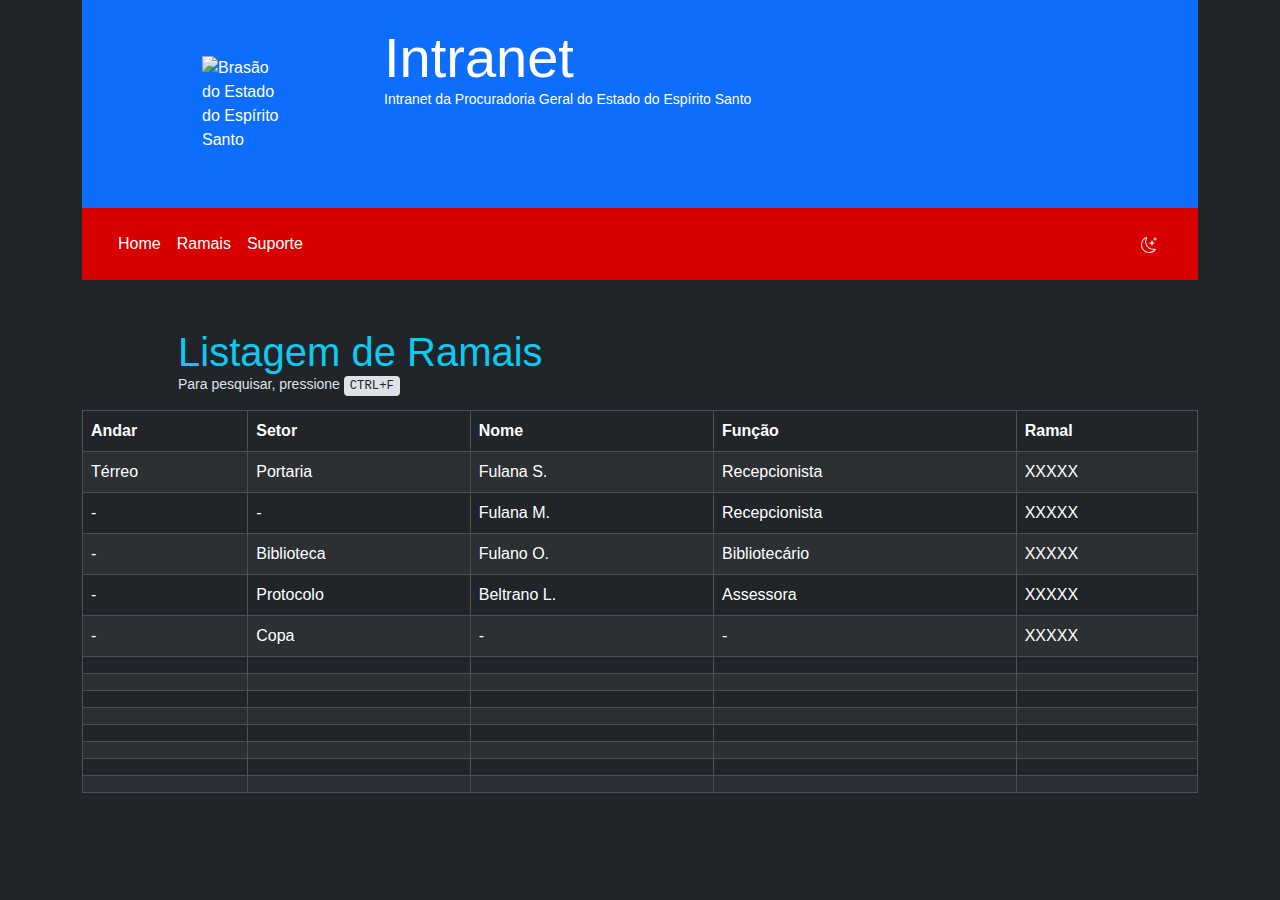
==== Ramais/index.html @ e653f0e8 "Bordas na tabela" ====
<!DOCTYPE html>
<html lang="pt-br" data-bs-theme="dark">
<head>
    <meta charset="UTF-8">
    <meta name="Description" content="Estudo de bootstrap tentando recriar o Intranet">
    <meta name="keywords" content="Bootstrap, HTML, CSS, JavaScript, estudo">
    <meta name="author" content="Gabriel Lascosck de Oliveira">
    <meta name="viewport" content="width=device-width, initial-scale=1.0">
    <link href="https://cdn.jsdelivr.net/npm/bootstrap@5.3.3/dist/css/bootstrap.min.css" rel="stylesheet" integrity="sha384-QWTKZyjpPEjISv5WaRU9OFeRpok6YctnYmDr5pNlyT2bRjXh0JMhjY6hW+ALEwIH" crossorigin="anonymous">
    <link rel="stylesheet" href="/style.css">
    <script src="https://cdn.jsdelivr.net/npm/bootstrap@5.3.3/dist/js/bootstrap.bundle.min.js" integrity="sha384-YvpcrYf0tY3lHB60NNkmXc5s9fDVZLESaAA55NDzOxhy9GkcIdslK1eN7N6jIeHz" crossorigin="anonymous"></script>
    <link rel="stylesheet" href="https://cdn.jsdelivr.net/npm/bootstrap-icons@1.11.3/font/bootstrap-icons.min.css">
    <script src="/scripts/main.js" defer></script>
    <title>Ramais</title>
</head>
<body>
    <div class="container-fluid">
        <header class="container">
            <div class="p-4 bg-primary text-white"> <!-- padding 4, background de cor primaria e texto branco. my-4 ainda não sei do que se trata-->
                <div class="row">
                    <div class="col-sm-2">
                        <img src="/assets/brasaoespiritosanto.png" class="float-start" alt="Brasão do Estado do Espírito Santo" style="width: 80px;">
                    </div>
                    <div class="col-8">
                        <h1 class="display-4">Intranet</h1>
                        <h1 class="small">Intranet da Procuradoria Geral do Estado do Espírito Santo</h1>
                    </div>
                </div>
            </div>
            <div class="">
                <nav class="navbar navbar-expand-sm">
                    <div class="container-fluid">
                        <ul class="navbar-nav">
                            <li class="nav-item"><a class="nav-link" href="/">Home</a></li>
                            <li class="nav-item"><a class="nav-link" href="/Ramais/">Ramais</a></li>
                            <li class="nav-item"><a class="nav-link" href="#">Suporte</a></li>
                        </ul>
                        <ul class="navbar-nav">
                            <li class="nav-item"><button id="darkbutton" class="btn"><svg xmlns="http://www.w3.org/2000/svg" width="16" height="16" fill="currentColor" class="bi bi-moon-stars" viewBox="0 0 16 16">
                                <path d="M6 .278a.77.77 0 0 1 .08.858 7.2 7.2 0 0 0-.878 3.46c0 4.021 3.278 7.277 7.318 7.277q.792-.001 1.533-.16a.79.79 0 0 1 .81.316.73.73 0 0 1-.031.893A8.35 8.35 0 0 1 8.344 16C3.734 16 0 12.286 0 7.71 0 4.266 2.114 1.312 5.124.06A.75.75 0 0 1 6 .278M4.858 1.311A7.27 7.27 0 0 0 1.025 7.71c0 4.02 3.279 7.276 7.319 7.276a7.32 7.32 0 0 0 5.205-2.162q-.506.063-1.029.063c-4.61 0-8.343-3.714-8.343-8.29 0-1.167.242-2.278.681-3.286"/>
                                <path d="M10.794 3.148a.217.217 0 0 1 .412 0l.387 1.162c.173.518.579.924 1.097 1.097l1.162.387a.217.217 0 0 1 0 .412l-1.162.387a1.73 1.73 0 0 0-1.097 1.097l-.387 1.162a.217.217 0 0 1-.412 0l-.387-1.162A1.73 1.73 0 0 0 9.31 6.593l-1.162-.387a.217.217 0 0 1 0-.412l1.162-.387a1.73 1.73 0 0 0 1.097-1.097zM13.863.099a.145.145 0 0 1 .274 0l.258.774c.115.346.386.617.732.732l.774.258a.145.145 0 0 1 0 .274l-.774.258a1.16 1.16 0 0 0-.732.732l-.258.774a.145.145 0 0 1-.274 0l-.258-.774a1.16 1.16 0 0 0-.732-.732l-.774-.258a.145.145 0 0 1 0-.274l.774-.258c.346-.115.617-.386.732-.732z"/>
                              </svg></button>
                            </li>
                        </ul>
                    </div>
                </nav>
            </div>
        </header>

        <main>
            <div class="container my-5">
                <div class="row text-info">
                    <h1 class="col-sm-12">Listagem de Ramais</h1>
                </div>
                <div class="row">
                    <h1 class="small col-sm-12">Para pesquisar, pressione <kbd>CTRL+F</kbd></h1>
                </div>
                <table class="table table-striped table-bordered my-3">
                    <thead>
                        <tr>
                            <th>Andar</th>
                            <th>Setor</th>
                            <th>Nome</th>
                            <th>Função</th>
                            <th>Ramal</th>
                        </tr>
                    </thead>
                    <tbody>
                        <tr>
                            <td>Térreo</td>
                            <td>Portaria</td>
                            <td>Fulana S.</td>
                            <td>Recepcionista</td>
                            <td>XXXXX</td>
                        </tr>
                        <tr>
                            <td>-</td>
                            <td>-</td>
                            <td>Fulana M.</td>
                            <td>Recepcionista</td>
                            <td>XXXXX</td>
                        </tr>
                        <tr>
                            <td>-</td>
                            <td>Biblioteca</td>
                            <td>Fulano O.</td>
                            <td>Bibliotecário</td>
                            <td>XXXXX</td>
                        </tr>
                        <tr>
                            <td>-</td>
                            <td>Protocolo</td>
                            <td>Beltrano L.</td>
                            <td>Assessora</td>
                            <td>XXXXX</td>
                        </tr>
                        <tr>
                            <td>-</td>
                            <td>Copa</td>
                            <td>-</td>
                            <td>-</td>
                            <td>XXXXX</td>
                        </tr>
                        <tr>
                            <td></td>
                            <td></td>
                            <td></td>
                            <td></td>
                            <td></td>
                        </tr>
                        <tr>
                            <td></td>
                            <td></td>
                            <td></td>
                            <td></td>
                            <td></td>
                        </tr>
                        <tr>
                            <td></td>
                            <td></td>
                            <td></td>
                            <td></td>
                            <td></td>
                        </tr>
                        <tr>
                            <td></td>
                            <td></td>
                            <td></td>
                            <td></td>
                            <td></td>
                        </tr>
                        <tr>
                            <td></td>
                            <td></td>
                            <td></td>
                            <td></td>
                            <td></td>
                        </tr>
                        <tr>
                            <td></td>
                            <td></td>
                            <td></td>
                            <td></td>
                            <td></td>
                        </tr>
                        <tr>
                            <td></td>
                            <td></td>
                            <td></td>
                            <td></td>
                            <td></td>
                        </tr>
                        <tr>
                            <td></td>
                            <td></td>
                            <td></td>
                            <td></td>
                            <td></td>
                        </tr>
                    </tbody>
                </table>
            </div>
        </main>

        <footer>
        </footer>
    </div>
</body>
</html>
---- style.css ----
@import url('https://fonts.cdnfonts.com/css/mandali');

* { 
    font-family: 'Mandali', sans-serif;
    text-align: left;
}

p, h1, h2, h4, span {
    margin: 0rem 6rem;
}

.inpagetitlestuff {
    text-align: center;
}

.navbar{
    background-color:rgb(216, 0, 0);
    display: flex;
    justify-content: center;
    padding: 1rem;
}

.navbaritens {
    display: flex;
    margin: 0rem 2rem;
}

.navbarlink{
    padding-right: 1rem;
}

.navbar a {
    color: white;
}

.contentcontainer {
    margin-top: 3rem;
    text-align: center;
    
}

#containeronetitle {
    text-align: center;
}

.contentcontainer a {
    color: rgb(216, 0, 0);
}

.containertitle {
    margin: 0rem 6rem;
}

img{
    margin: 2rem 6rem;
    width: 30%;
    height: auto;
}

.iframediv {
    position: relative;
    overflow: hidden;
    width: 50%;
    padding-top: 28.125%;
    margin-left: 6rem;
}

.responsiveiframe {
    position: absolute;
    top: 0;
    left: 0;
    bottom: 0;
    right: 0;
    width: 100%;
    height: 100%;
  }
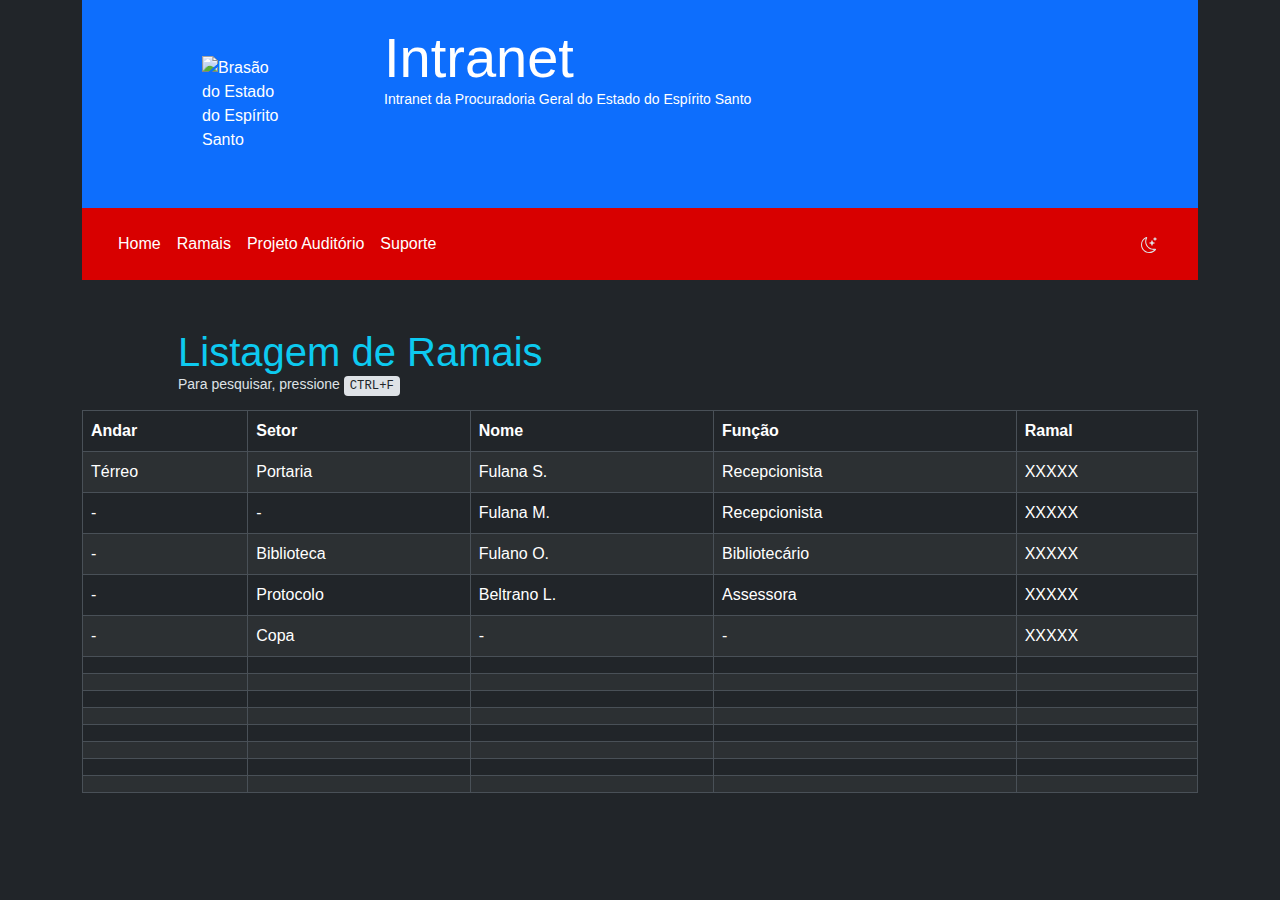
==== commit b2d1f260: "Fix favicon" ====
--- a/Ramais/index.html
+++ b/Ramais/index.html
@@ -11,12 +11,13 @@
     <script src="https://cdn.jsdelivr.net/npm/bootstrap@5.3.3/dist/js/bootstrap.bundle.min.js" integrity="sha384-YvpcrYf0tY3lHB60NNkmXc5s9fDVZLESaAA55NDzOxhy9GkcIdslK1eN7N6jIeHz" crossorigin="anonymous"></script>
     <link rel="stylesheet" href="https://cdn.jsdelivr.net/npm/bootstrap-icons@1.11.3/font/bootstrap-icons.min.css">
     <script src="/scripts/main.js" defer></script>
+    <link rel="icon" href="/assets/brasaoespiritosanto.png">
     <title>Ramais</title>
 </head>
 <body>
     <div class="container-fluid">
         <header class="container">
-            <div class="p-4 bg-primary text-white"> <!-- padding 4, background de cor primaria e texto branco. my-4 ainda não sei do que se trata-->
+            <div class="p-4 bg-primary text-white"> <!-- padding 4, background de cor primaria e texto branco. my é margem no eixo y-->
                 <div class="row">
                     <div class="col-sm-2">
                         <img src="/assets/brasaoespiritosanto.png" class="float-start" alt="Brasão do Estado do Espírito Santo" style="width: 80px;">
@@ -28,11 +29,12 @@
                 </div>
             </div>
             <div class="">
-                <nav class="navbar navbar-expand-sm">
+                <nav class="navbar navbar-expand-sm ">
                     <div class="container-fluid">
                         <ul class="navbar-nav">
                             <li class="nav-item"><a class="nav-link" href="/">Home</a></li>
                             <li class="nav-item"><a class="nav-link" href="/Ramais/">Ramais</a></li>
+                            <li class="nav-item"><a href="/auditorio/" class="nav-link">Projeto Auditório</a></li>
                             <li class="nav-item"><a class="nav-link" href="#">Suporte</a></li>
                         </ul>
                         <ul class="navbar-nav">
